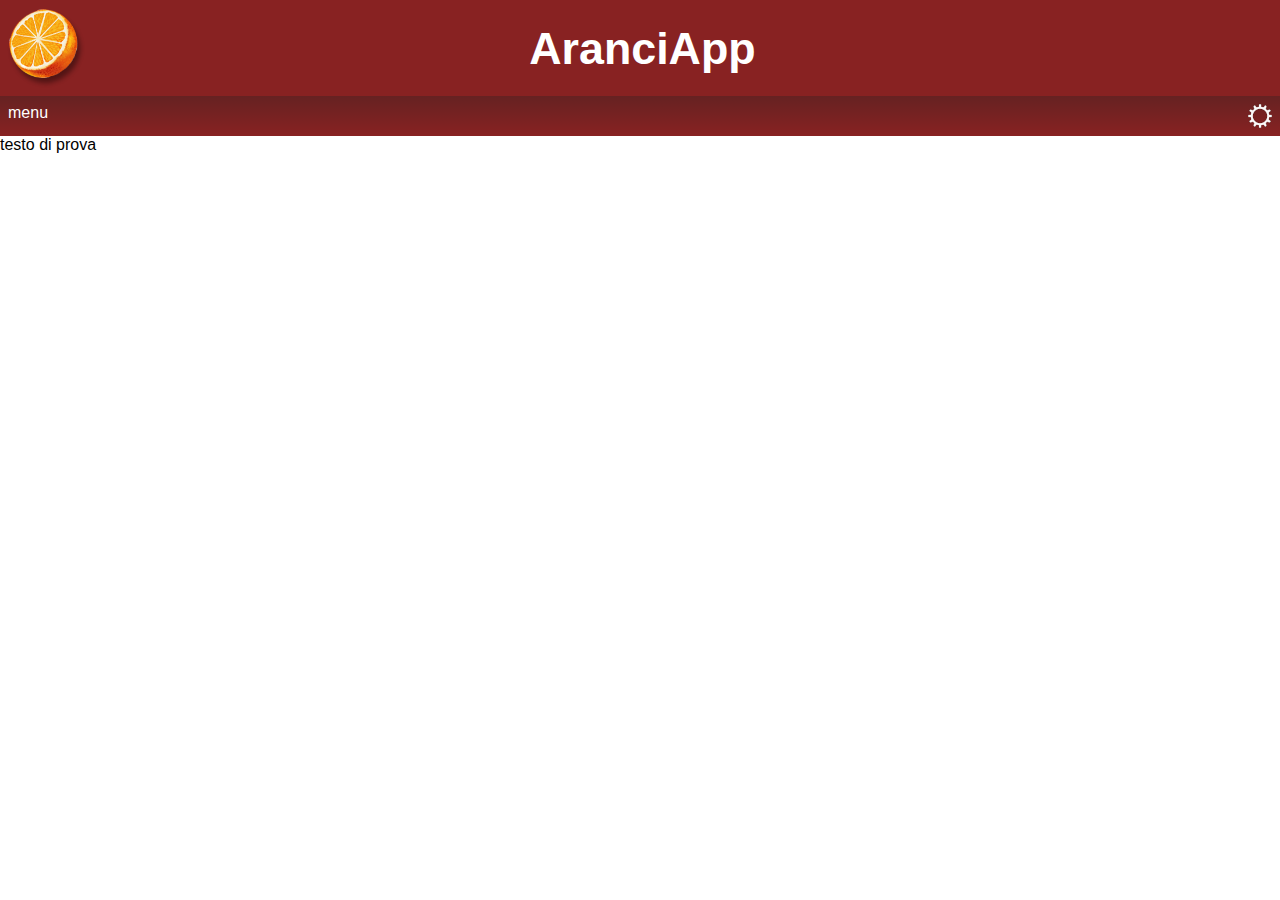
==== index.html @ 2c9f290a "Primo commit" ====
<!DOCTYPE html>
<html>
    <head>
        <meta charset="UTF-8">

        <title>AdminSite</title>
        <link rel="stylesheet" href="css/index.css">
    </head>
    <body>
        <header> <!-- HEADER -->
            <div id="header2">
                <img src="imgs/arancia.png" id="logo">
                <span id="title">AranciApp</span>
                <span style="width:6em"></span>
            </div>
            <div id="menu">
                <span>menu</span>
                <img src="imgs/menu2.png" id="menuIcon">
            </div>
        </header>


        <main>
            testo di prova
        </main>
    </body>
</html>

<!--

<div id="header2">
    <span>
        <img src="logo.jpg">
    </span>
    <span id="titolo" class="test">
        <h1>webapp</h1>
    </span>
</div>
<div id="menu" class="test">
    MENU
    <a href="indexAdmin.html" style="right:0;">
        <img src="menu.png" id="iconaMenu">
    </a>
</div>

-->
---- css/index.css ----
body
{
    margin:0;
    font-family:arial;

    display:grid;
        grid-template-columns:1fr;
        grid-template-rows:1.5fr 10fr;
    height:100vh;
}

.test{border:solid red 1px;}
.test2{border:solid blue 1px;}

header
{
    background-color:#822;
    color:white;
}

#header2
{
    display:flex;
        justify-content:space-between;
}

#logo
{
    width:6em;
    height:6em;
}

#title
{
    display:flex;
        justify-content:center;
        align-items:center;

    width:90%;
    font-size:2.8em;
    font-weight:bold;

    color:white;
    stroke:orange;
    stroke-width:5px;
}

#menu
{
    background-image:linear-gradient(to top,#822, #622);
    padding:0.5em;

    display:flex;
        justify-content:space-between;
}







#menuIcon
{
    height:1.5em;
    width:1.5em;
}

h1
{
    display:inline;
}

#titolo
{
    width:500px;
}
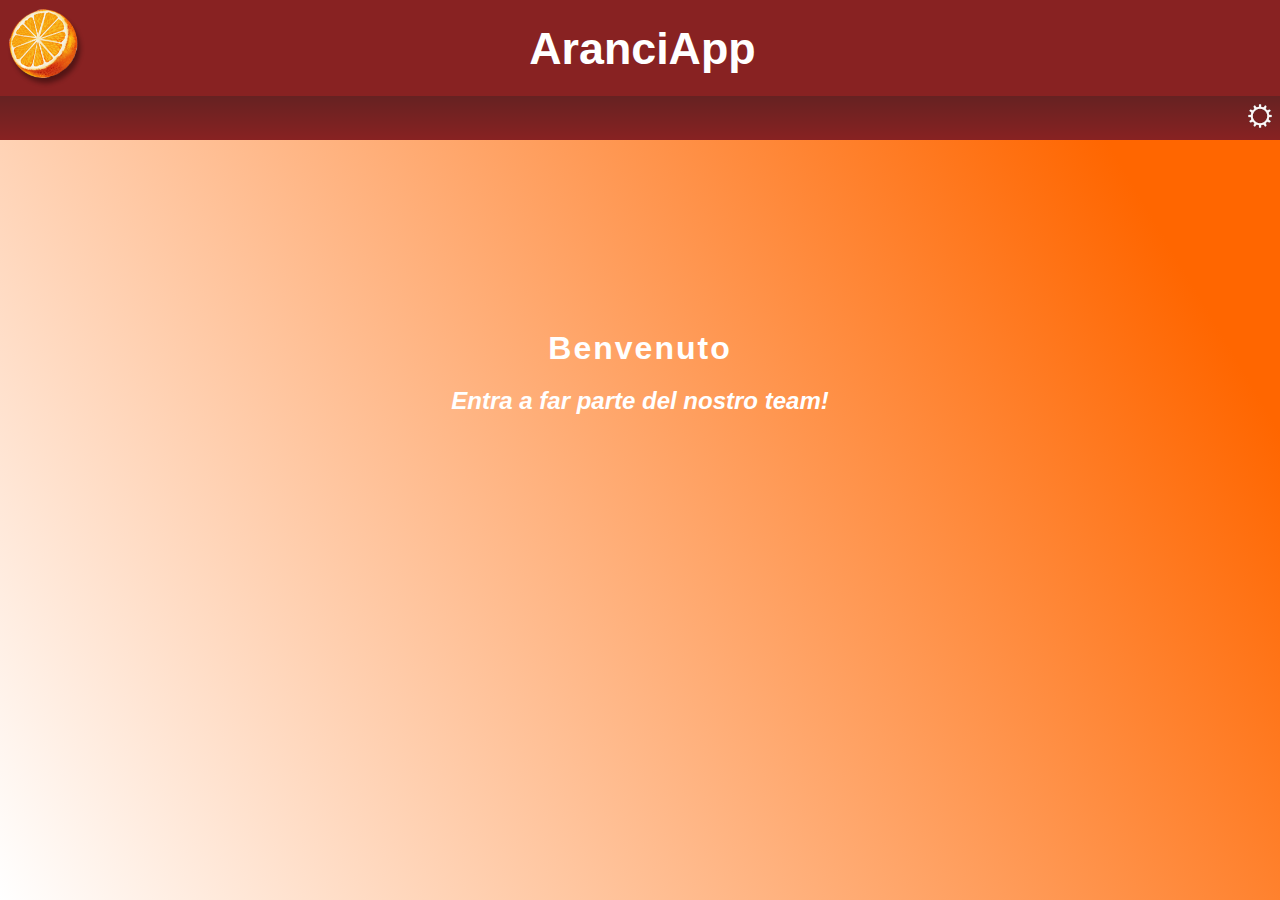
==== commit 09f935da: "FIX header-main + menu" ====
--- a/index.html
+++ b/index.html
@@ -7,40 +7,23 @@
         <link rel="stylesheet" href="css/index.css">
     </head>
     <body>
-        <header> <!-- HEADER -->
+        <header>
             <div id="header2">
                 <img src="imgs/arancia.png" id="logo">
                 <span id="title">AranciApp</span>
                 <span style="width:6em"></span>
             </div>
             <div id="menu">
-                <span>menu</span>
-                <img src="imgs/menu2.png" id="menuIcon">
+                <a href="indexAdmin.html">
+                    <img src="imgs/menu2.png" id="menuIcon">
+                </a>
             </div>
         </header>
-
-
         <main>
-            testo di prova
+            <div id="welcomeText">
+                <h1>Benvenuto</h1>
+                <h2>Entra a far parte del nostro team!</h2>
+            </div>
         </main>
     </body>
 </html>
-
-<!--
-
-<div id="header2">
-    <span>
-        <img src="logo.jpg">
-    </span>
-    <span id="titolo" class="test">
-        <h1>webapp</h1>
-    </span>
-</div>
-<div id="menu" class="test">
-    MENU
-    <a href="indexAdmin.html" style="right:0;">
-        <img src="menu.png" id="iconaMenu">
-    </a>
-</div>
-
--->--- a/css/index.css
+++ b/css/index.css
@@ -7,10 +7,10 @@
         grid-template-columns:1fr;
         grid-template-rows:1.5fr 10fr;
     height:100vh;
+    
 }
 
-.test{border:solid red 1px;}
-.test2{border:solid blue 1px;}
+/* ############################################################## */
 
 header
 {
@@ -50,18 +50,12 @@
     background-image:linear-gradient(to top,#822, #622);
     padding:0.5em;
 
-    display:flex;
-        justify-content:space-between;
+    text-align:right;
 }
-
-
-
-
-
-
 
 #menuIcon
 {
+    margin:0;
     height:1.5em;
     width:1.5em;
 }
@@ -71,7 +65,26 @@
     display:inline;
 }
 
-#titolo
+
+/* ############################################################## */
+
+main
 {
-    width:500px;
-}+    background-image: -webkit-linear-gradient(bottom left, #FFFFFF 0%, #ff6600 90%);
+    font-family: "Arial", sans-serif;
+    color: white;
+}
+
+#welcomeText
+{
+    position: relative;
+    top: 25%;
+    text-align: center;
+    letter-spacing: 2px;
+}
+
+h2
+{
+    letter-spacing: 0px;
+    font-style: italic;
+}
